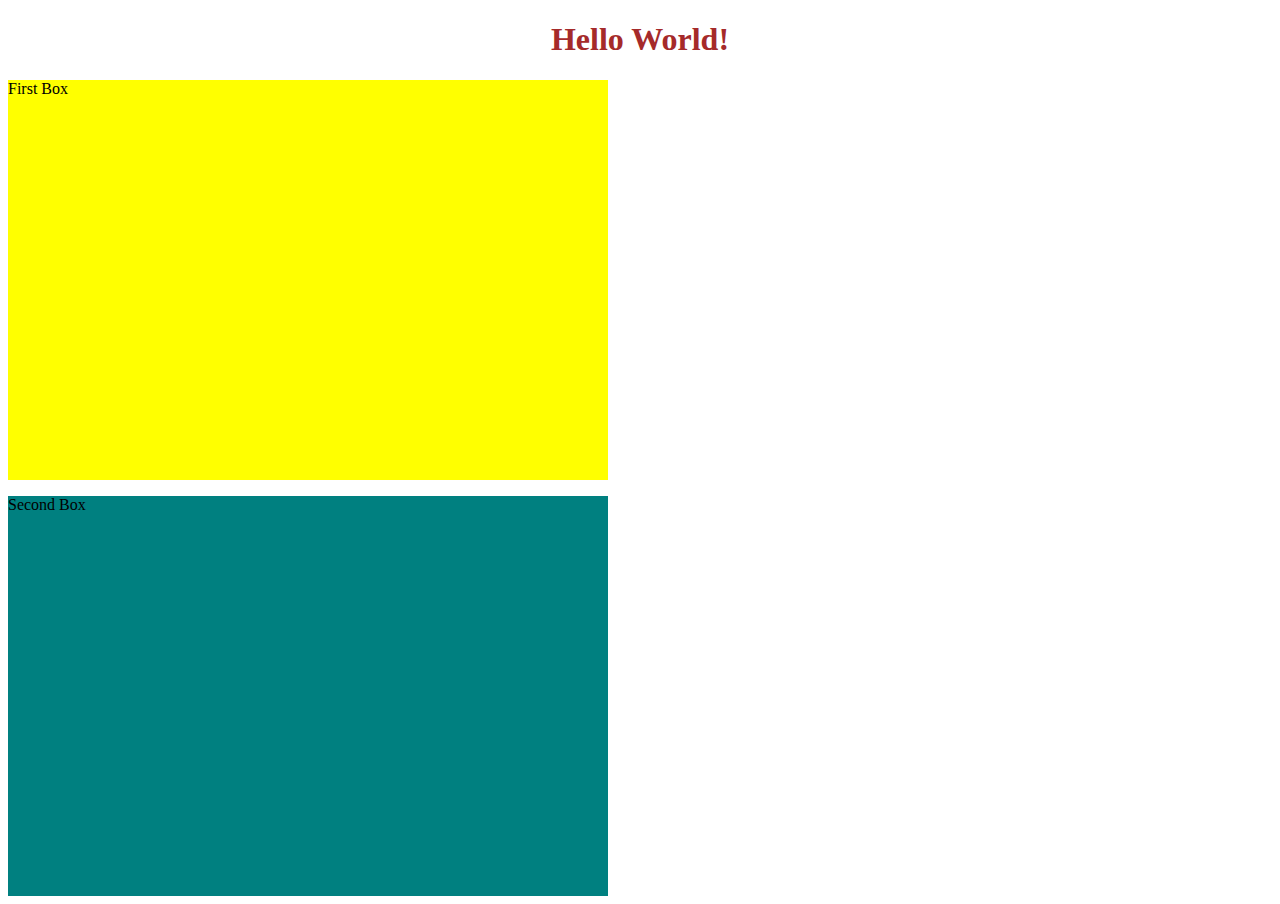
==== Test.html @ 0580e737 "1" ====
<!DOCTYPE html>
<html lang="en">

<head>
    <meta charset="UTF-8">
    <meta http-equiv="X-UA-Compatible" content="IE=edge">
    <meta name="viewport" content="width=device-width, initial-scale=1.0">
    <title>FoxForceGames - Home</title>
    <meta name="description" content="FoxForceGames studio. Action multiplayer games!">

    <style>
        h1
        {
            color: brown;
            text-align: center;
        }

        .box1
        {
            background-color: yellow;
            width: 600px;
            height: 400px;
        }

        .box2
        {
            background-color: teal;
            width: 600px;
            height: 400px;
        }
    </style>
</head>


<body>
    <h1>Hello World!</h1>

    <div class="box1">
        <p>First Box</p>
    </div>

    <div class="box2">
        <p>Second Box</p>
    </div>
</body>

</html>
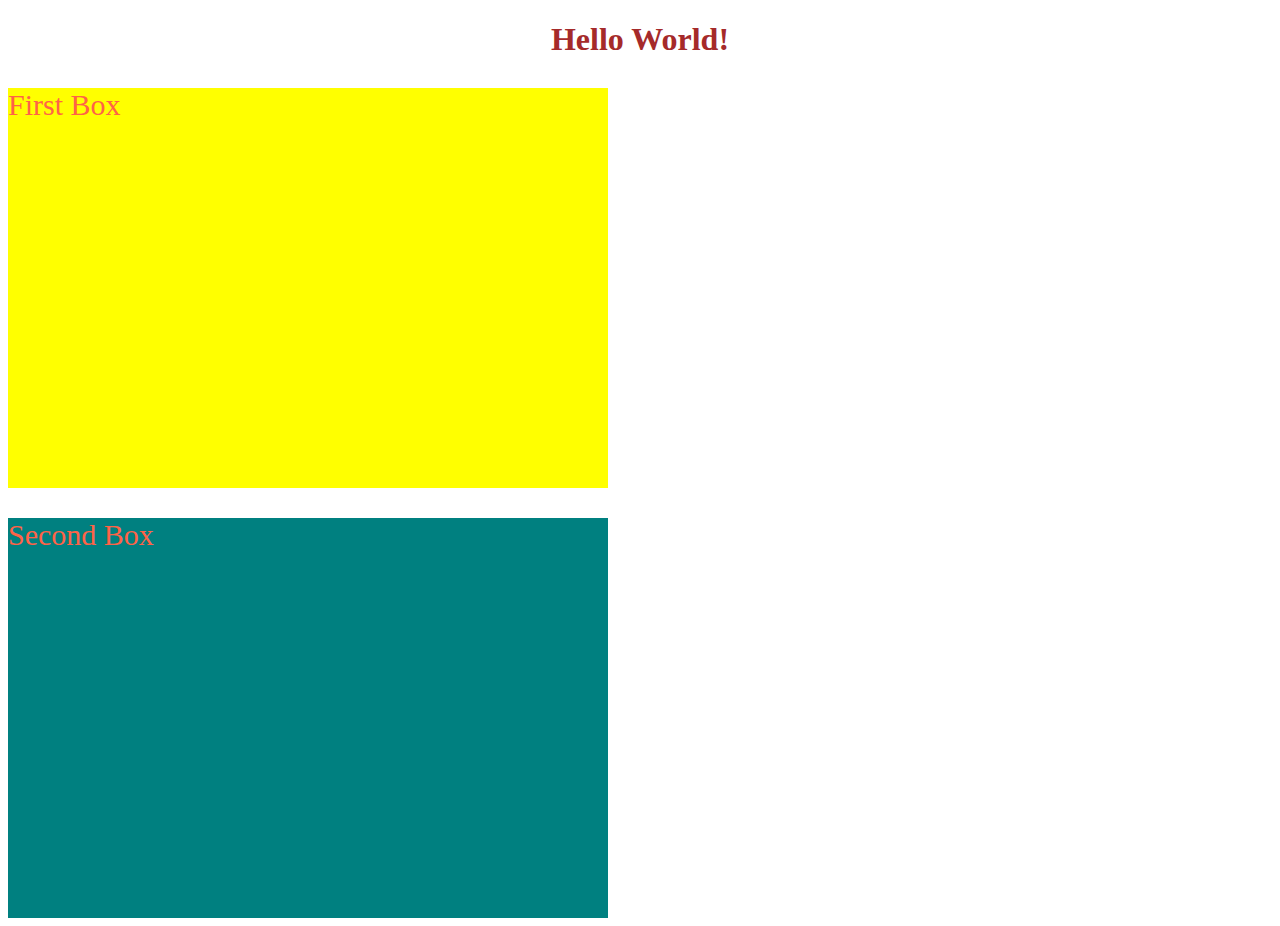
==== commit 3f62a69e: "2" ====
--- a/Test.html
+++ b/Test.html
@@ -28,6 +28,12 @@
             width: 600px;
             height: 400px;
         }
+
+        .highlight-text
+        {
+            color: tomato;
+            font-size: 30px;
+        }
     </style>
 </head>
 
@@ -36,11 +42,11 @@
     <h1>Hello World!</h1>
 
     <div class="box1">
-        <p>First Box</p>
+        <p class="highlight-text">First Box</p>
     </div>
 
     <div class="box2">
-        <p>Second Box</p>
+        <p class="highlight-text">Second Box</p>
     </div>
 </body>
 
